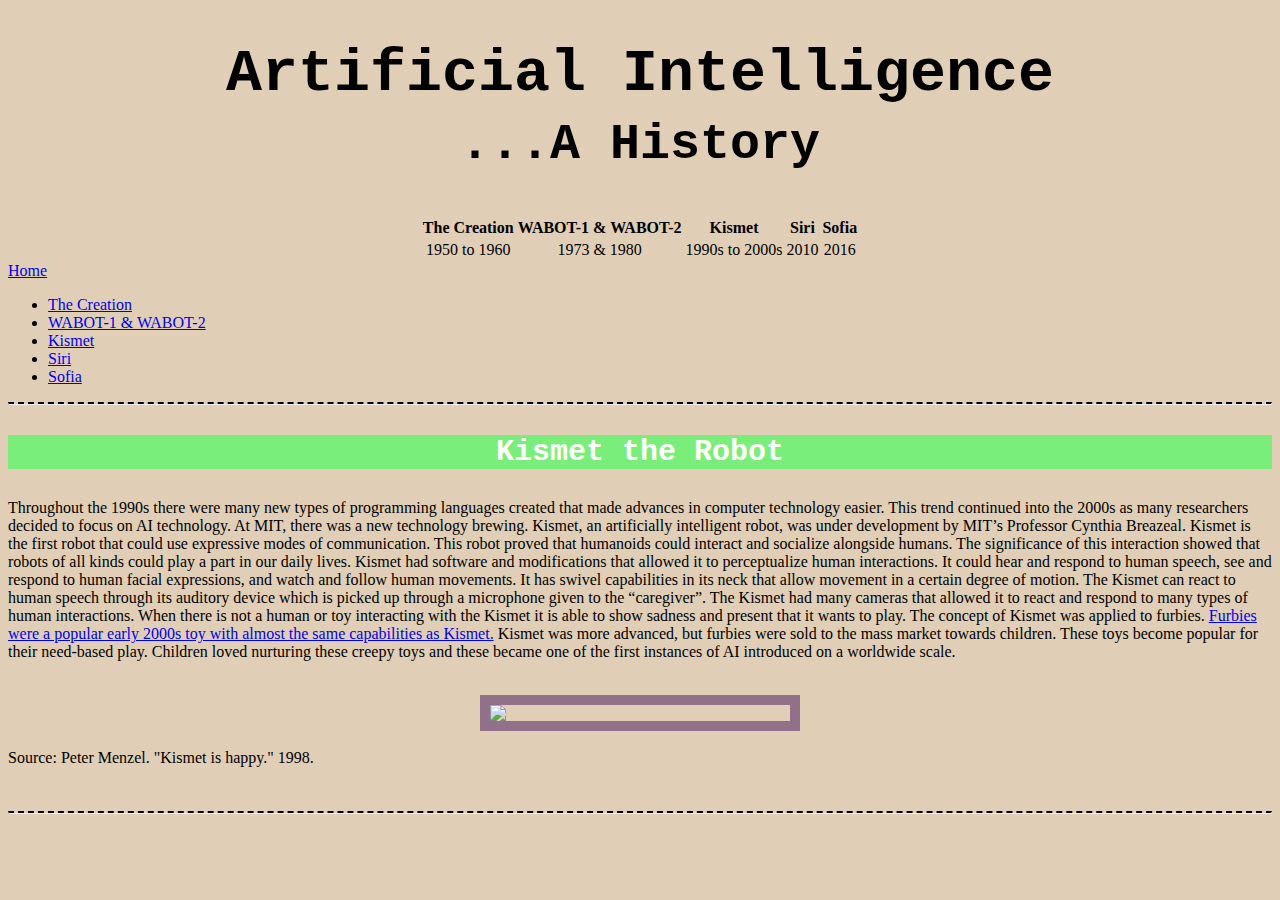
==== kismet.html @ faf5e7df "table" ====
<!DOCTYPE html>
<html lang="en">
<head>
    <meta charset="UTF-8">
    <meta http-equiv="X-UA-Compatible" content="IE=edge">
    <meta name="viewport" content="width=device-width, initial-scale=1.0">
    <link rel="stylesheet" type="text/css" href="style.css">
    <title>Kismet</title>
</head>
<body>
    <div class="container">
        <div class="page-header">
            <h1>Artificial Intelligence <br>
                <small>...A History</small>
            </h1>
        </div>
        <table class="table table-bordered">
            <thead>
                <tr class="danger">
                    <th>The Creation</th>
                    <th>WABOT-1 & WABOT-2</th>
                    <th>Kismet</th>
                    <th>Siri</th>
                    <th>Sofia</th>
                </tr>
            </thead>
            <tbody>
                <tr class="danger">
                    <td>1950 to 1960</td>
                    <td>1973 & 1980</td>
                    <td>1990s to 2000s</td>
                    <td>2010</td>
                    <td>2016</td>
                </tr>
            </tbody>
        </table>
    <div class=container>
        <nav class="navbar navbar-inverse">
            <div class="container-fluid">
                <div class="navbar-header">
                <a class="navbar-brand" href="index.html">Home</a>
            </div>
                <ul class="nav navbar-nav">
                    <li><a href="orgin.html">The Creation</a></li>
                    <li><a href="wabot.html">WABOT-1 & WABOT-2</a></li>
                    <li class="active"><a href="kismet.html">Kismet</a></li>
                    <li><a href="siri.html">Siri</a></li>
                    <li><a href="sofia.html">Sofia</a></li>

                </ul>
            </div>
        </nav>
    </div>
    <hr>
        <h3 class="green">Kismet the Robot</h3>
        <p>
            Throughout the 1990s there were many new types of programming languages created that made advances in computer technology easier. 
            This trend continued into the 2000s as many researchers decided to focus on AI technology. 
            At MIT, there was a new technology brewing. 
            Kismet, an artificially intelligent robot, was under development by MIT’s Professor Cynthia Breazeal. 
            Kismet is the first robot that could use expressive modes of communication. 
            This robot proved that humanoids could interact and socialize alongside humans.
            The significance of this interaction showed that robots of all kinds could play a part in our daily lives. 
            Kismet had software and modifications that allowed it to perceptualize human interactions. 
            It could hear and respond to human speech, see and respond to human facial expressions, and watch and follow human movements. 
            It has swivel capabilities in its neck that allow movement in a certain degree of motion. 
            The Kismet can react to human speech through its auditory device which is picked up through a microphone given to the “caregiver”. 
            The Kismet had many cameras that allowed it to react and respond to many types of human interactions. 
            When there is not a human or toy interacting with the Kismet it is able to show sadness and present that it wants to play. 
            The concept of Kismet was applied to furbies. 
            <a href="https://sherryturkle.mit.edu/sites/default/files/images/ST_First%20Encounters%20with%20Kismet.pdf">Furbies were a popular early 2000s toy with almost the same capabilities as Kismet.</a> 
            Kismet was more advanced, but furbies were sold to the mass market towards children. 
            These toys become popular for their need-based play. 
            Children loved nurturing these creepy toys and these became one of the first instances of AI introduced on a worldwide scale. 
        </p>
        <br>
        <a href="http://www.robaid.com/robotics/robots-which-feel-robot-kismet.htm"><img src="https://robots.ieee.org/robots/kismet/Photos/SD/kismet-photo1-full.jpg"></a><br>
        <div>
            Source: Peter Menzel. "Kismet is happy." 1998. 
        </div>
        <br>
        <br>
        <hr>
</body>
</html>
---- style.css ----
h1 {
    font-family: 'Courier New', Courier, monospace;
    text-align: center;
    font-size: 60px;
}
h3 {
    text-align: center;
    font-size: 30px;
    color:white;
}
p {
    font-family: 'Times New Roman', Times, serif;
}
img {
    width:300px;
    display: block;
    margin-left: auto;
    margin-right: auto;
    border: 10px solid rgb(146, 112, 138);
}
table {
    margin-left:auto;
    margin-right: auto;
}
th {
    text-align: center;
}
td{
    text-align: center;
}
hr {
   border-top: 2px dashed black; 
}
.table-header {
    font-family: 'Courier New', Courier, monospace;
    background-color:lightcoral;
    color:white;
    font-size: large;
}
.table-row {
    font-family: 'Courier New', Courier, monospace;
    background-color:rgb(146, 112, 138);
    color:white;
    font-size: large;
}
.blue {
    background-color:rgb(150, 162, 226);
    font-family:'Courier New', Courier, monospace
}
.yellow{
    background-color:rgb(243, 228, 89);
    font-family:Arial, Helvetica, sans-serif;
}
.green{
    background-color: rgb(122, 238, 122);
    font-family: 'Courier New', Courier, monospace;
}
body {
    background-color: rgb(224, 207, 182);
}
.orange {
    background-color:rgb(240, 184, 82);
    font-family:Arial, Helvetica, sans-serif;
}
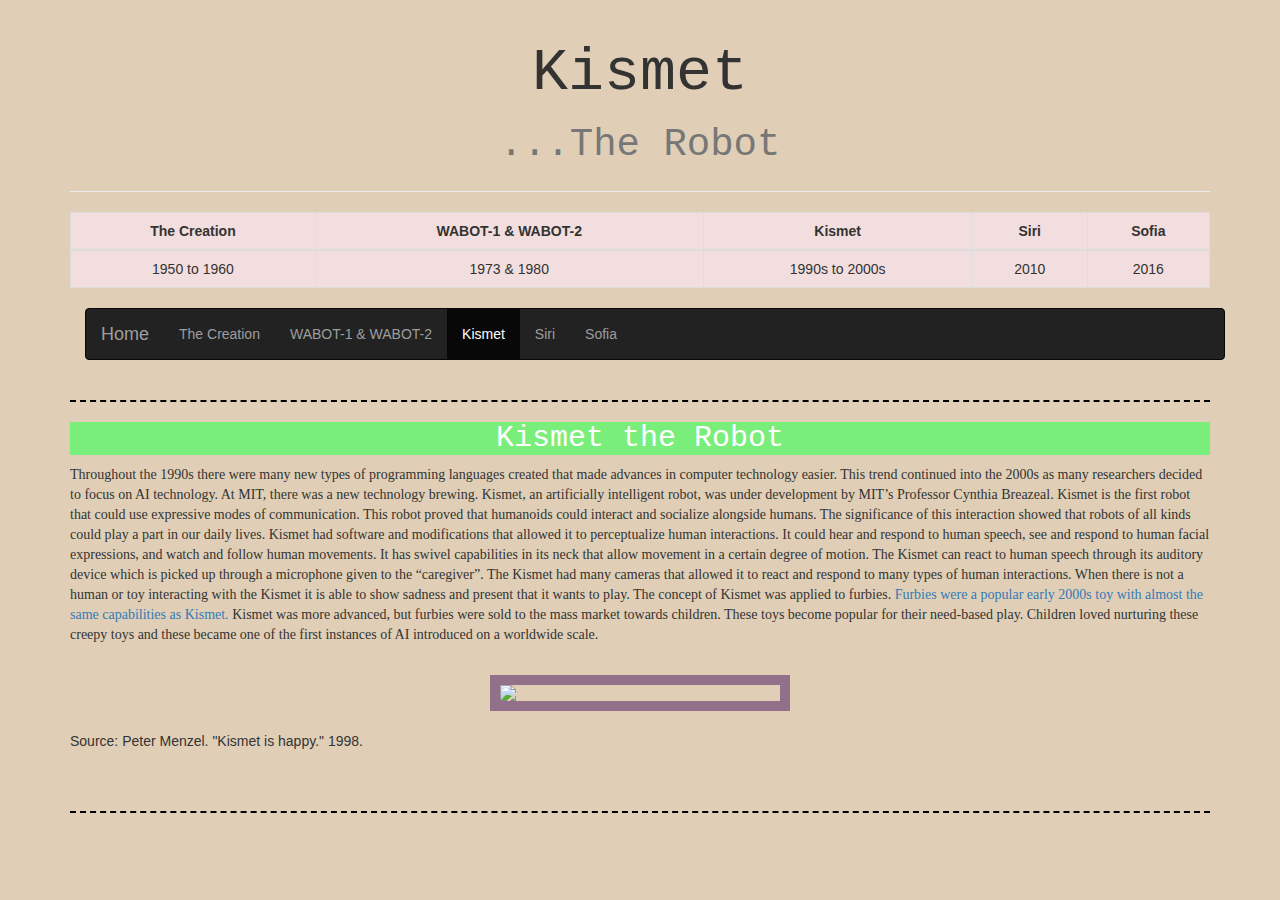
==== commit 2ec053ce: "table" ====
--- a/kismet.html
+++ b/kismet.html
@@ -1,17 +1,21 @@
 <!DOCTYPE html>
 <html lang="en">
 <head>
-    <meta charset="UTF-8">
+    <meta charset="utf-8">
     <meta http-equiv="X-UA-Compatible" content="IE=edge">
-    <meta name="viewport" content="width=device-width, initial-scale=1.0">
+    <meta name="viewport" content="width=device-width, initial-scale=1">
+
+    <script src="https://ajax.googleapis.com/ajax/libs/jquery/1.12.4/jquery.min.js"></script>
+    <link rel="stylesheet" href="https://maxcdn.bootstrapcdn.com/bootstrap/3.3.7/css/bootstrap.min.css" integrity="sha384-BVYiiSIFeK1dGmJRAkycuHAHRg32OmUcww7on3RYdg4Va+PmSTsz/K68vbdEjh4u" crossorigin="anonymous">
+    <script src="https://maxcdn.bootstrapcdn.com/bootstrap/3.3.7/js/bootstrap.min.js" integrity="sha384-Tc5IQib027qvyjSMfHjOMaLkfuWVxZxUPnCJA7l2mCWNIpG9mGCD8wGNIcPD7Txa" crossorigin="anonymous"></script>
+    <title>Kismet</title>
     <link rel="stylesheet" type="text/css" href="style.css">
-    <title>Kismet</title>
 </head>
 <body>
     <div class="container">
         <div class="page-header">
-            <h1>Artificial Intelligence <br>
-                <small>...A History</small>
+            <h1>Kismet <br>
+                <small>...The Robot</small>
             </h1>
         </div>
         <table class="table table-bordered">
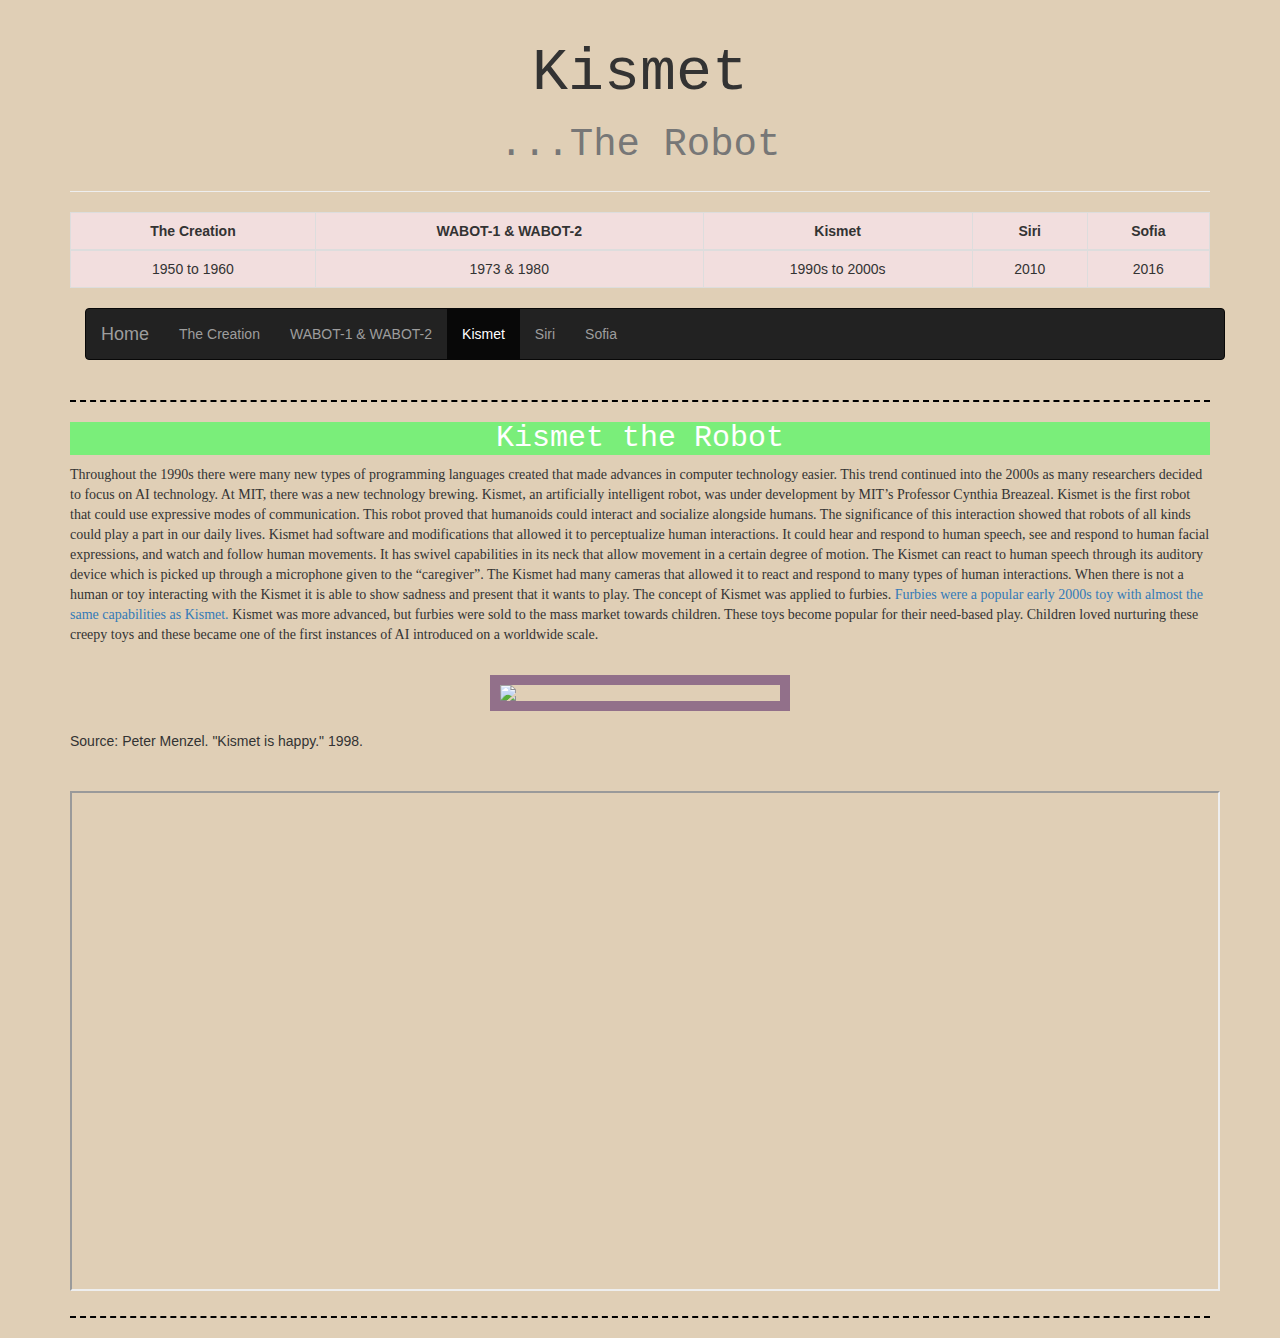
==== commit 8ad4b2ae: "iframes" ====
--- a/kismet.html
+++ b/kismet.html
@@ -84,6 +84,7 @@
         </div>
         <br>
         <br>
+        <iframe src="http://www.ai.mit.edu/projects/sociable/baby-bits.html" height="500" width="1150"></iframe>
         <hr>
 </body>
 </html>--- a/style.css
+++ b/style.css
@@ -61,4 +61,4 @@
 .orange {
     background-color:rgb(240, 184, 82);
     font-family:Arial, Helvetica, sans-serif;
-}+}
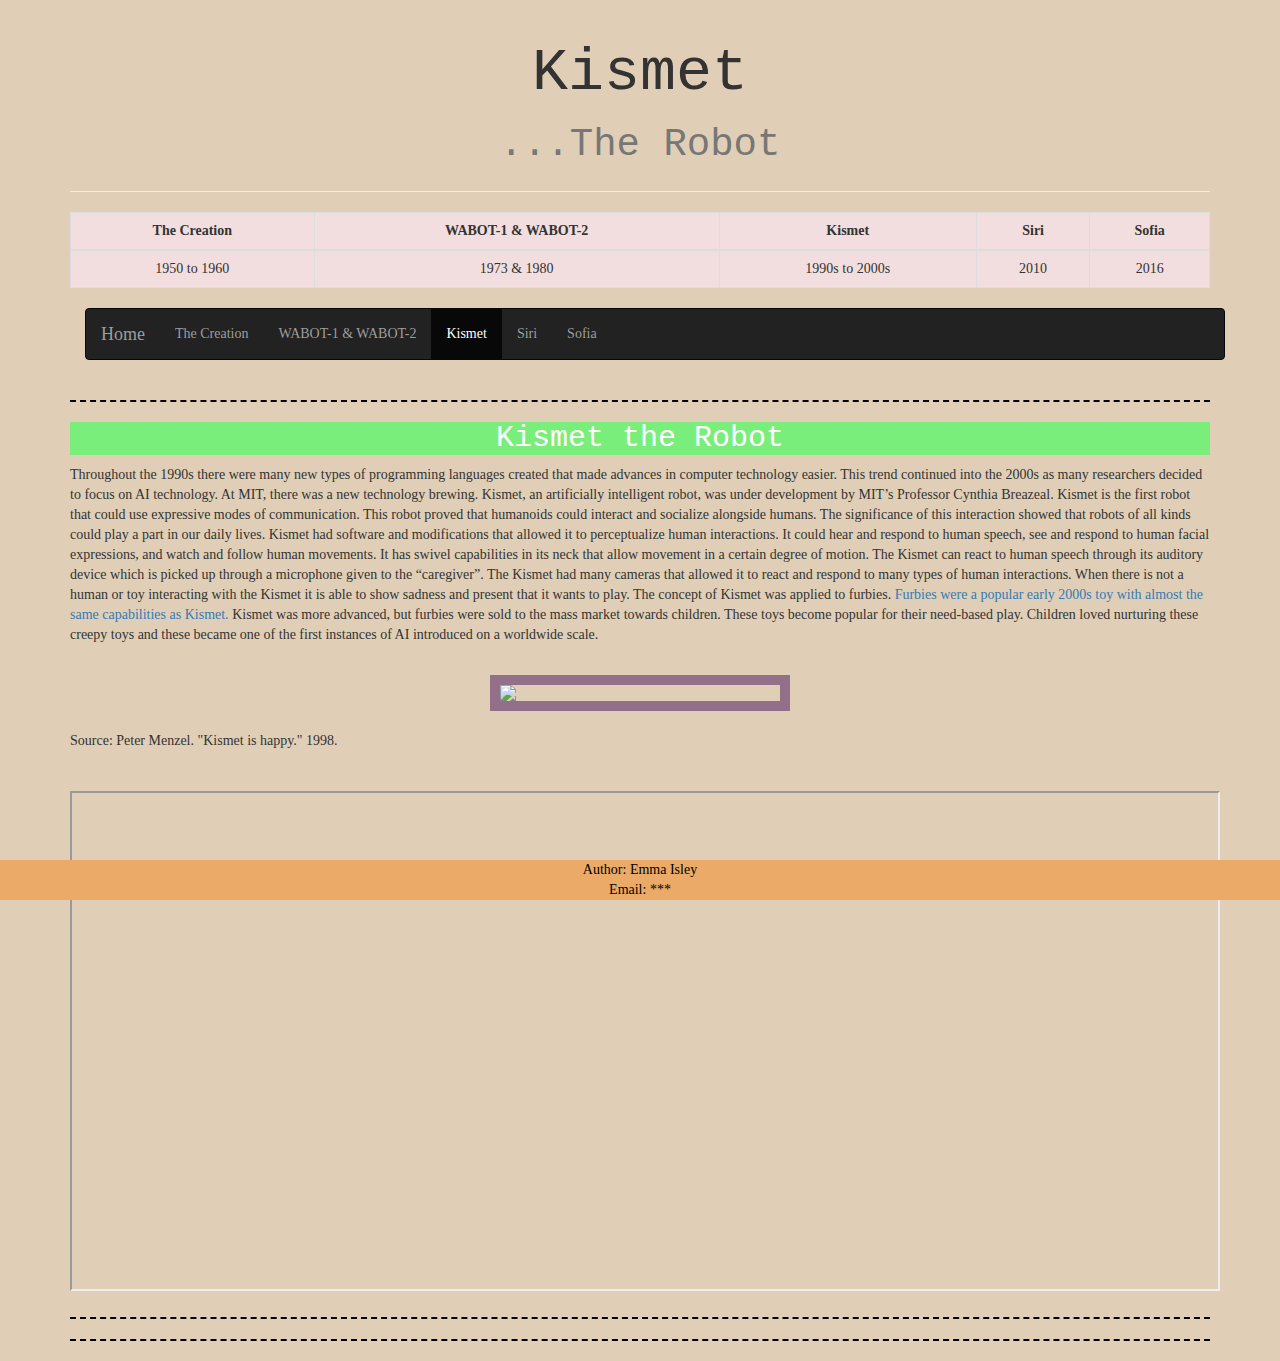
==== commit 5dba0d0e: "font" ====
--- a/kismet.html
+++ b/kismet.html
@@ -84,7 +84,12 @@
         </div>
         <br>
         <br>
-        <iframe src="http://www.ai.mit.edu/projects/sociable/baby-bits.html" height="500" width="1150"></iframe>
+        <iframe src="https://en.wikipedia.org/wiki/Kismet_(robot)" height="500" width="1150"></iframe>
+        <hr>
+        <div class="footer">
+            Author: Emma Isley<br>
+            Email: ***
+        </div>
         <hr>
 </body>
 </html>--- a/style.css
+++ b/style.css
@@ -9,6 +9,9 @@
     color:white;
 }
 p {
+    font-family: 'Times New Roman', Times, serif;
+}
+div {
     font-family: 'Times New Roman', Times, serif;
 }
 img {
@@ -62,3 +65,15 @@
     background-color:rgb(240, 184, 82);
     font-family:Arial, Helvetica, sans-serif;
 }
+.footer {
+    position: fixed;
+    left: 0;
+    bottom: 0;
+    width: 100%;
+    background-color:rgb(236, 170, 104);
+    color:black;
+    text-align: center;
+    font-family: 'Times New Roman', Times, serif;
+}
+  
+
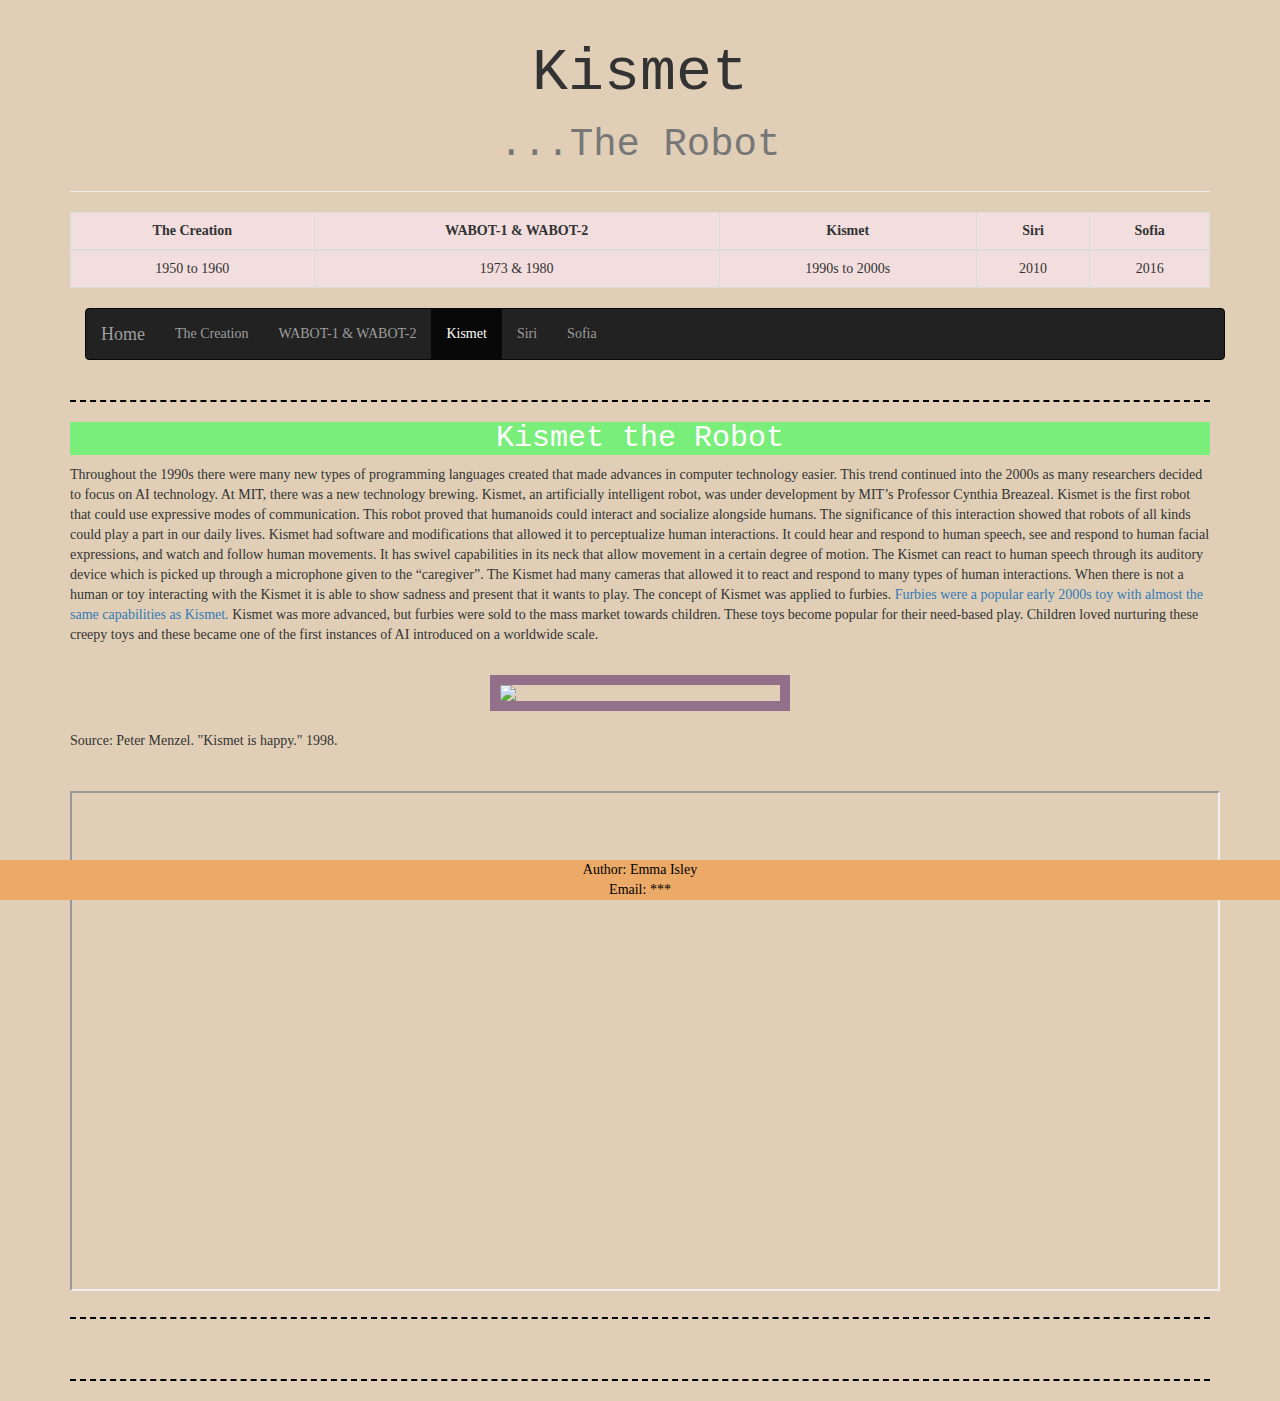
==== commit e5f2fb2a: "j" ====
--- a/kismet.html
+++ b/kismet.html
@@ -90,6 +90,7 @@
             Author: Emma Isley<br>
             Email: ***
         </div>
+        <br>
         <hr>
 </body>
 </html>